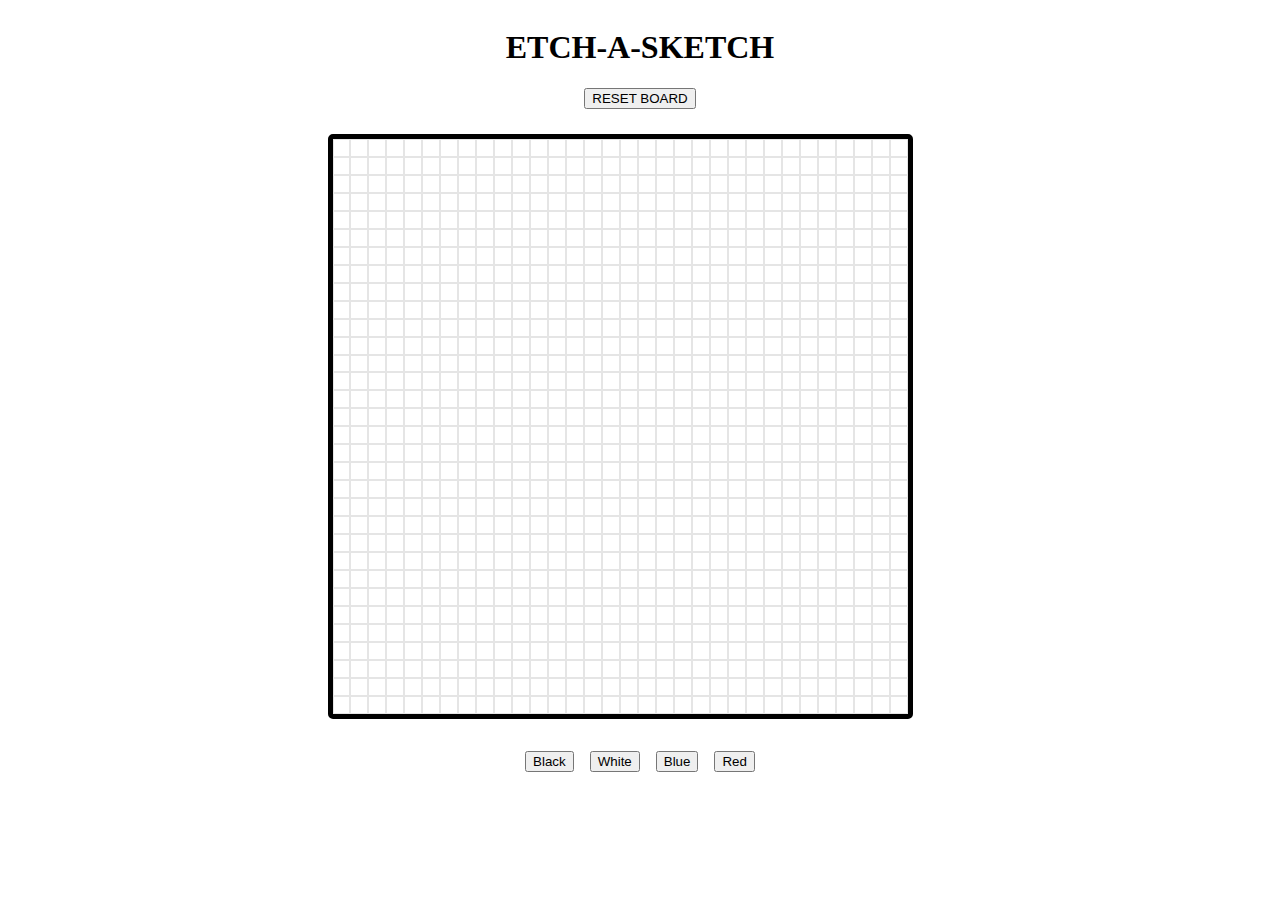
==== 08 - Etch-a-Sketch/index.html @ aeb7a949 "Add Etch Sketch Basic" ====
<!DOCTYPE html>
<html lang="pt-BR">
<head>
    <meta charset="UTF-8">
    <meta http-equiv="X-UA-Compatible" content="IE=edge">
    <meta name="viewport" content="width=device-width, initial-scale=1.0">
    <link rel="icon" type="image/x-icon" href="icon.png">
    <title>Etch-a-Sketch</title>
    <link rel="stylesheet" type="text/css" href="style.css" />
    <link href="https://cdn.jsdelivr.net/npm/bootstrap@5.2.0-beta1/dist/css/bootstrap.min.css" rel="stylesheet" integrity="sha384-0evHe/X+R7YkIZDRvuzKMRqM+OrBnVFBL6DOitfPri4tjfHxaWutUpFmBp4vmVor" crossorigin="anonymous">
</head>
<body>
    <div class="page">
        <h1 class="display-4 pt-5">ETCH-A-SKETCH</h1>
        <button id="reset" type="button" class="btn btn-dark btn-lg mt-4">RESET BOARD</button>
        <div class="gridContainer"></div>
        <div class="buttons pb-2">
            <button id="bg-dark" type="button" class="btn btn-dark active" value="bg-dark">Black</button>
            <button id="bg-light" type="button" class="btn btn-light active" value="bg-light">White</button>
            <button id="bg-info" type="button" class="btn btn-info active" value="bg-info">Blue</button>
            <button id="bg-danger" type="button" class="btn btn-danger active" value="bg-danger">Red</button>
        </div>
        
    </div>
    
    
    
    
    <script src="https://cdn.jsdelivr.net/npm/bootstrap@5.2.0-beta1/dist/js/bootstrap.bundle.min.js" integrity="sha384-pprn3073KE6tl6bjs2QrFaJGz5/SUsLqktiwsUTF55Jfv3qYSDhgCecCxMW52nD2" crossorigin="anonymous"></script>
    <script src="main.js"></script>
</body>
</html>
---- 08 - Etch-a-Sketch/style.css ----
html {
    text-align: center;
    font-family: Monaco;
}

.page {
    display: flex;
    flex-direction: column;
    align-items: center;
}

.square {
    background-color: white;
    border: 1px solid rgb(0, 0, 0, 0.1);
}

.color {
    background-color: gray;
    border: 1px solid rgb(0, 0, 0, 0.6);
}

.gridContainer {
    margin-top: 25px;
    margin-right: 40px;
    display: inline-grid;
    grid-template-columns: repeat(32, 1fr);
    grid-template-rows: repeat(32, 1fr);
    border: 5px solid black;
    border-radius: 5px;
    height: 575px;
    width: 575px;
}

.buttons {
    margin-top: 2rem;
    display: flex;
    flex-direction: row;
    gap: 1rem;
}
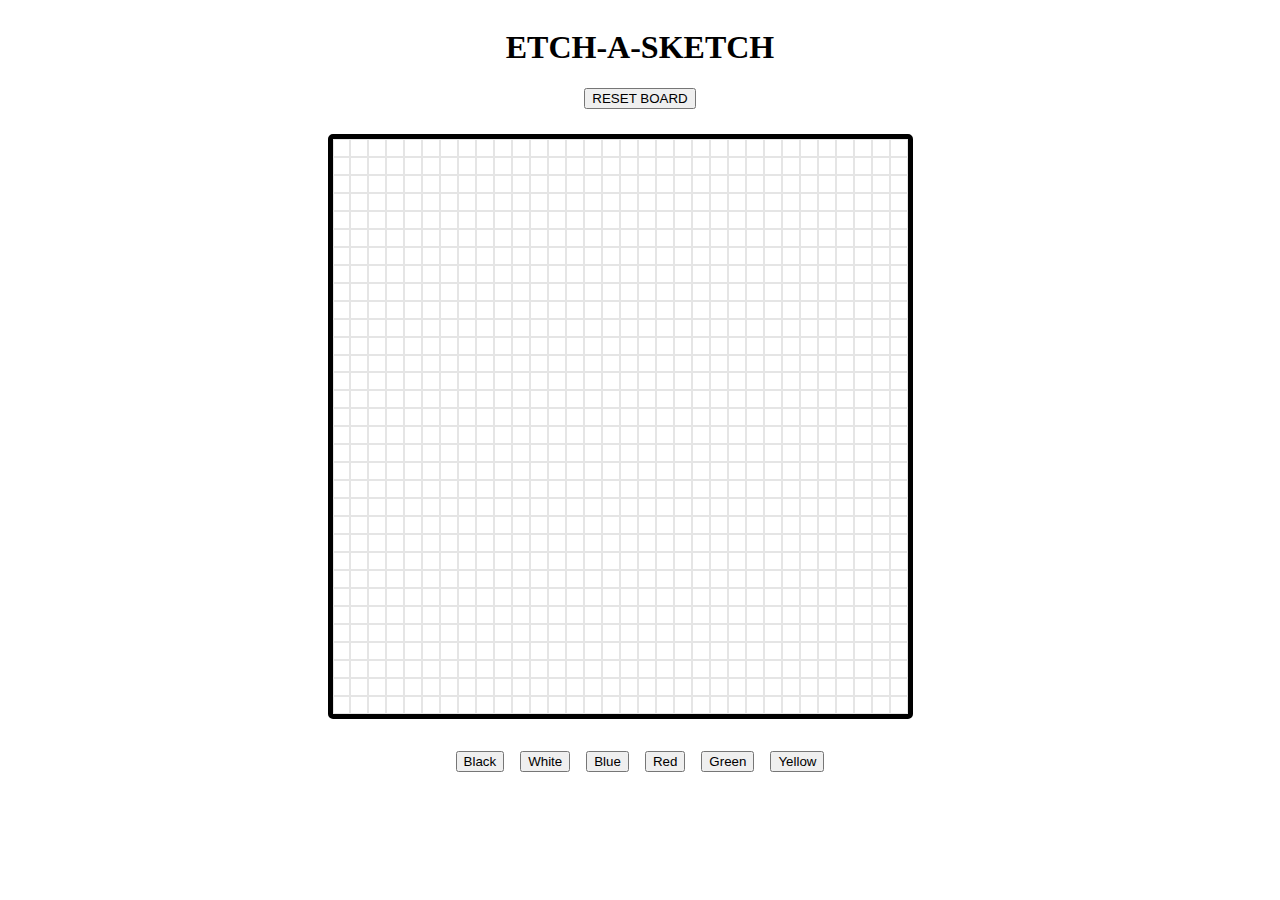
==== commit 6770124a: "Add files via upload" ====
--- a/08 - Etch-a-Sketch/index.html
+++ b/08 - Etch-a-Sketch/index.html
@@ -19,14 +19,12 @@
             <button id="bg-light" type="button" class="btn btn-light active" value="bg-light">White</button>
             <button id="bg-info" type="button" class="btn btn-info active" value="bg-info">Blue</button>
             <button id="bg-danger" type="button" class="btn btn-danger active" value="bg-danger">Red</button>
+            <button id="bg-success" type="button" class="btn btn-success active" value="bg-success">Green</button>
+            <button id="bg-warning" type="button" class="btn btn-warning active" value="bg-warning">Yellow</button>
         </div>
-        
     </div>
     
-    
-    
-    
+    <script src="main.js"></script>
     <script src="https://cdn.jsdelivr.net/npm/bootstrap@5.2.0-beta1/dist/js/bootstrap.bundle.min.js" integrity="sha384-pprn3073KE6tl6bjs2QrFaJGz5/SUsLqktiwsUTF55Jfv3qYSDhgCecCxMW52nD2" crossorigin="anonymous"></script>
-    <script src="main.js"></script>
 </body>
 </html>